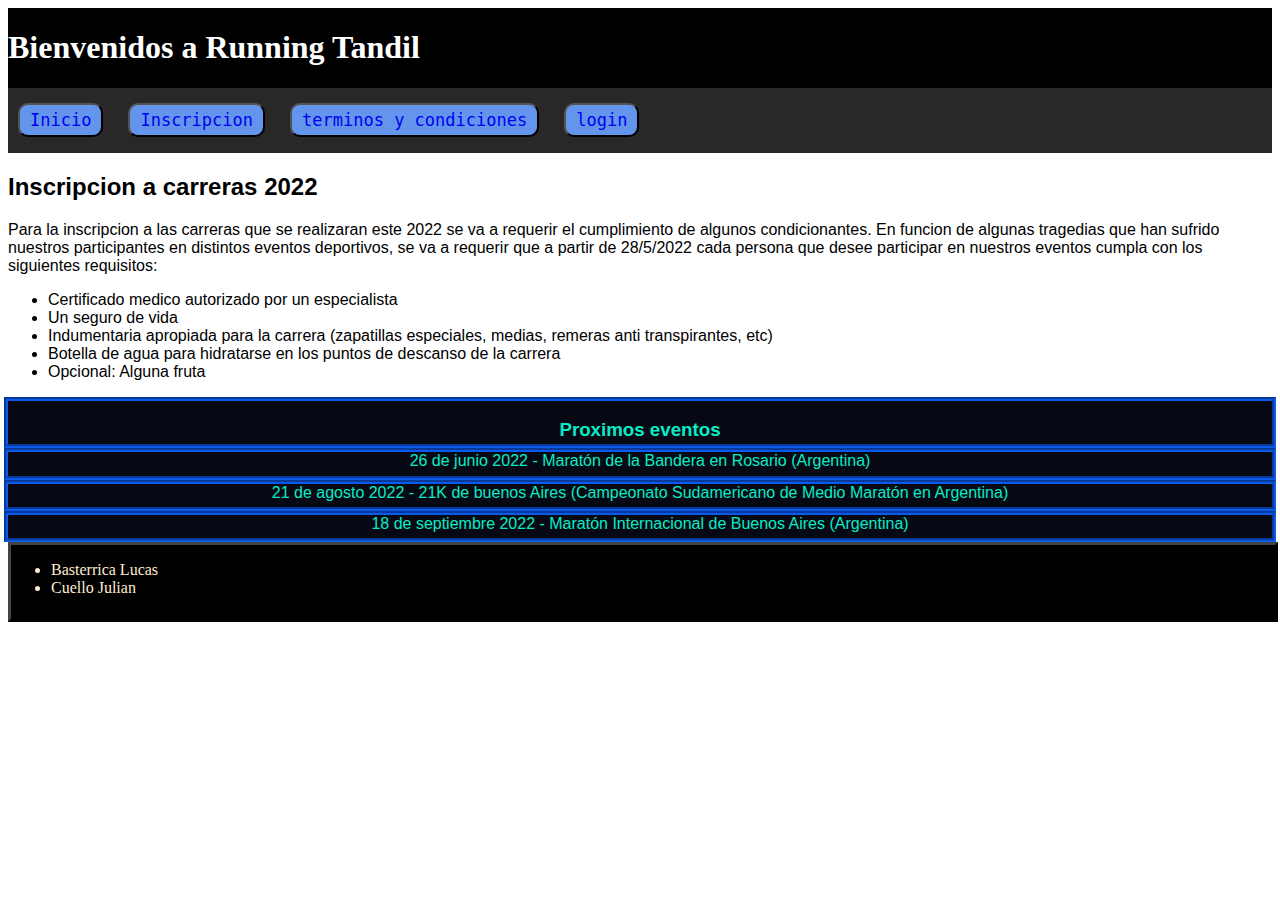
==== Running Tandil/inscripcion.html @ dcf98ca1 "Iniciando proyecyo" ====
<!DOCTYPE html>
<html lang="en">
<head>
    <link rel="icon" href="./images/logo.jpg">
    <meta charset="UTF-8">
    <meta http-equiv="X-UA-Compatible" content="IE=edge">
    <meta name="viewport" content="width=device-width, initial-scale=1.0">
    <title>Inscripcion</title>
    <link rel="stylesheet" href="css\index.css">
    <script src="./js/index.js"></script>

</head>
    
<body>
    <div class="grid-container">
   
        <header class= "header">
          <h1> Bienvenidos a Running Tandil</h1>
          <button  class="btn-menu">Menu</button>
            <nav class="navbar">
                <ul class="nav-group">
                <li> <button class="nav-button"> <a  href="index.html" > Inicio </a> </button></li>
                <li> <button class="nav-button"> <a  href="inscripcion.html" > Inscripcion </a> </button></li>
                <li> <button class="nav-button"> <a  href="terminos_y_condiciones.html" > terminos y condiciones </a> </button></li>
                <li> <button class="nav-button"> <a  href="login.html" > login </a> </button></li>
                </ul>
            </nav>
        </header>

        <main>
                
            <article class="contenido">
                <div class="requisitos">

                    <h2> 
                        Inscripcion a carreras 2022 
                    </h2>

                    <p>
                        Para la inscripcion a las carreras que se realizaran este 2022 se va a requerir el cumplimiento 
                        de algunos condicionantes. En funcion de algunas tragedias que han sufrido nuestros participantes
                            en distintos eventos deportivos, se va a requerir que a partir de 28/5/2022 cada persona que desee
                            participar en nuestros eventos cumpla con los siguientes requisitos:
                    </p>  
                <div>
                    <ul class="requisito-carrera">
                        
                        <li>Certificado medico autorizado por un especialista</li>
                        <li>Un seguro de vida</li>
                        <li>Indumentaria apropiada para la carrera (zapatillas especiales, medias, remeras anti transpirantes, etc) </li>
                        <li>Botella de agua para hidratarse en los puntos de descanso de la carrera </li>
                        <li>Opcional: Alguna fruta</li>

                    </ul>
                </div>
            </div>
            <section class= "contenedor-carreras">        

                <div class="carreras"> 
                    <h3> Proximos eventos </h3>
                </div>
                <div class="carreras">
                    26 de junio 2022 - Maratón de la Bandera en Rosario (Argentina)
                </div>
                <div class="carreras">
                    21 de agosto 2022 - 21K de buenos Aires (Campeonato Sudamericano de Medio Maratón en Argentina) 
                </div>
                <div class="carreras">
                    18 de septiembre 2022 - Maratón Internacional de Buenos Aires (Argentina)
                </div>       

            </section>

            </article>
            
        </main>

            
        <footer class="integrantes">
            
            <ul>
                <li>Basterrica Lucas</li>
                <li>Cuello Julian</li>
            </ul>
            
        
        </footer>
    </div>
    
</body>
</html>
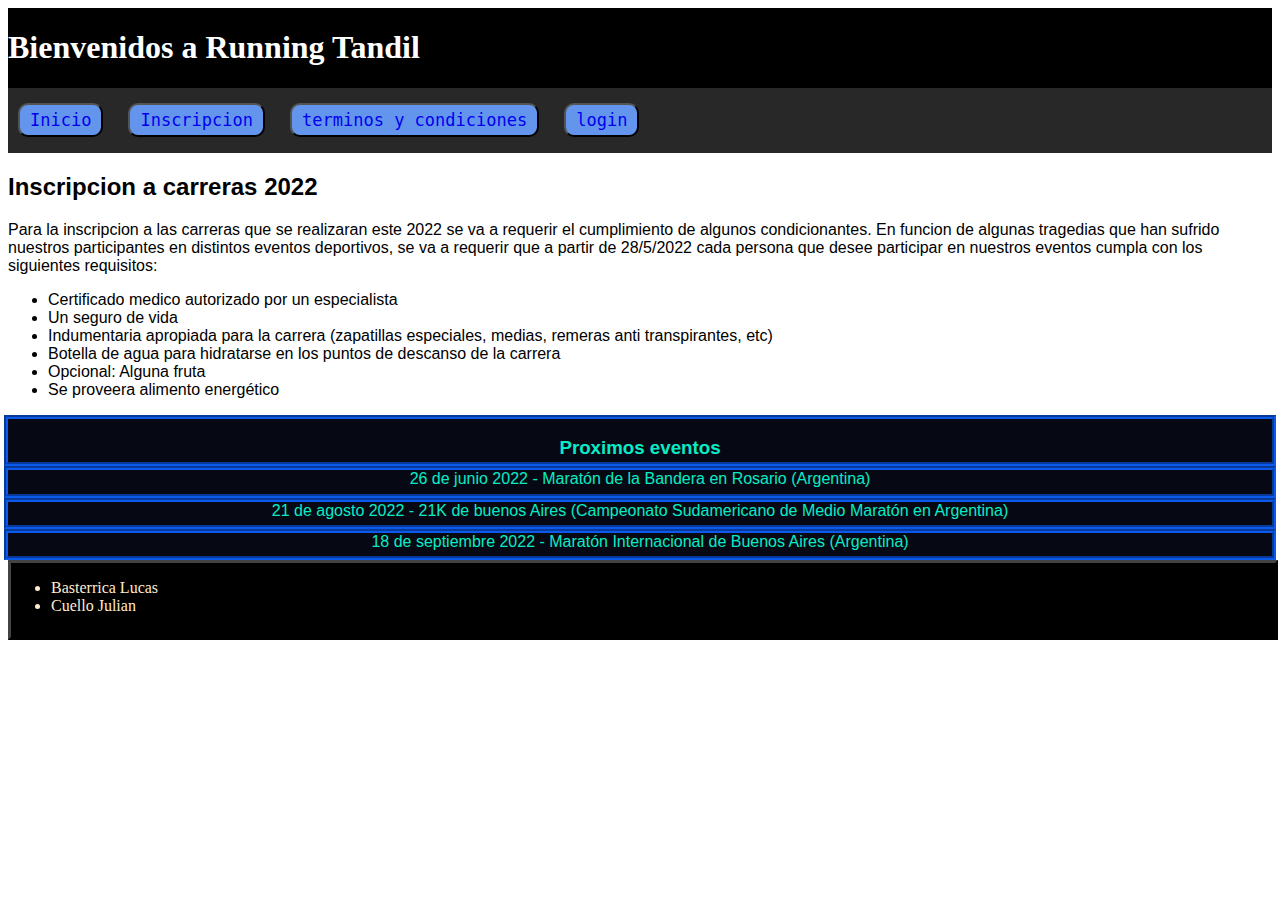
==== commit 7d741704: "Agrego una linea a 'requisitos de carrera' en pestaña inscripcion" ====
--- a/Running Tandil/inscripcion.html
+++ b/Running Tandil/inscripcion.html
@@ -50,6 +50,7 @@
                         <li>Indumentaria apropiada para la carrera (zapatillas especiales, medias, remeras anti transpirantes, etc) </li>
                         <li>Botella de agua para hidratarse en los puntos de descanso de la carrera </li>
                         <li>Opcional: Alguna fruta</li>
+                        <li>Se proveera alimento energético</li>
 
                     </ul>
                 </div>
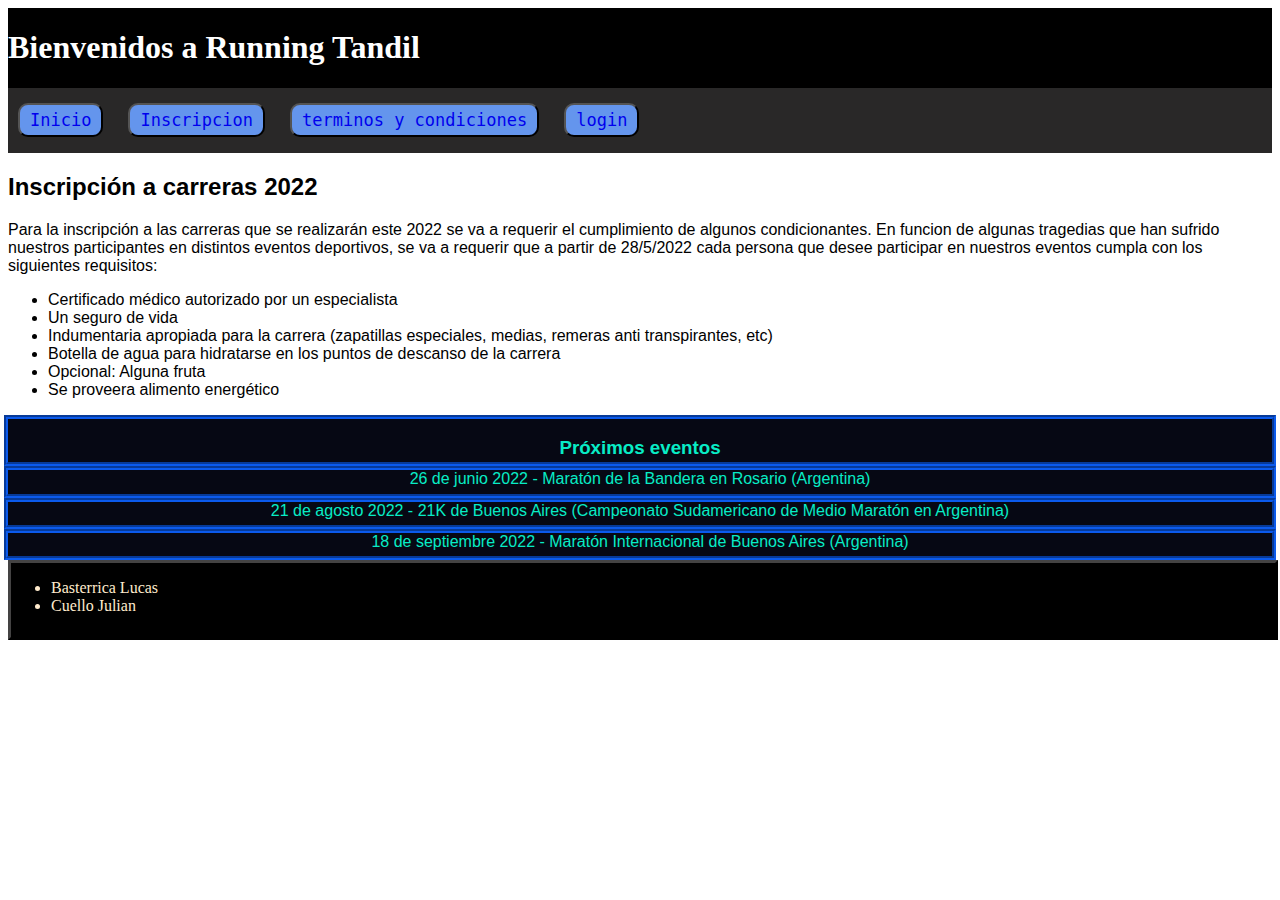
==== commit ea20cecd: "Agrego Listado de futuros corredores y Corrijo tildes y mayúsculas en pestaña inscripción" ====
--- a/Running Tandil/inscripcion.html
+++ b/Running Tandil/inscripcion.html
@@ -33,11 +33,11 @@
                 <div class="requisitos">
 
                     <h2> 
-                        Inscripcion a carreras 2022 
+                        Inscripción a carreras 2022 
                     </h2>
 
                     <p>
-                        Para la inscripcion a las carreras que se realizaran este 2022 se va a requerir el cumplimiento 
+                        Para la inscripción a las carreras que se realizarán este 2022 se va a requerir el cumplimiento 
                         de algunos condicionantes. En funcion de algunas tragedias que han sufrido nuestros participantes
                             en distintos eventos deportivos, se va a requerir que a partir de 28/5/2022 cada persona que desee
                             participar en nuestros eventos cumpla con los siguientes requisitos:
@@ -45,7 +45,7 @@
                 <div>
                     <ul class="requisito-carrera">
                         
-                        <li>Certificado medico autorizado por un especialista</li>
+                        <li>Certificado médico autorizado por un especialista</li>
                         <li>Un seguro de vida</li>
                         <li>Indumentaria apropiada para la carrera (zapatillas especiales, medias, remeras anti transpirantes, etc) </li>
                         <li>Botella de agua para hidratarse en los puntos de descanso de la carrera </li>
@@ -58,13 +58,13 @@
             <section class= "contenedor-carreras">        
 
                 <div class="carreras"> 
-                    <h3> Proximos eventos </h3>
+                    <h3> Próximos eventos </h3>
                 </div>
                 <div class="carreras">
                     26 de junio 2022 - Maratón de la Bandera en Rosario (Argentina)
                 </div>
                 <div class="carreras">
-                    21 de agosto 2022 - 21K de buenos Aires (Campeonato Sudamericano de Medio Maratón en Argentina) 
+                    21 de agosto 2022 - 21K de Buenos Aires (Campeonato Sudamericano de Medio Maratón en Argentina) 
                 </div>
                 <div class="carreras">
                     18 de septiembre 2022 - Maratón Internacional de Buenos Aires (Argentina)
